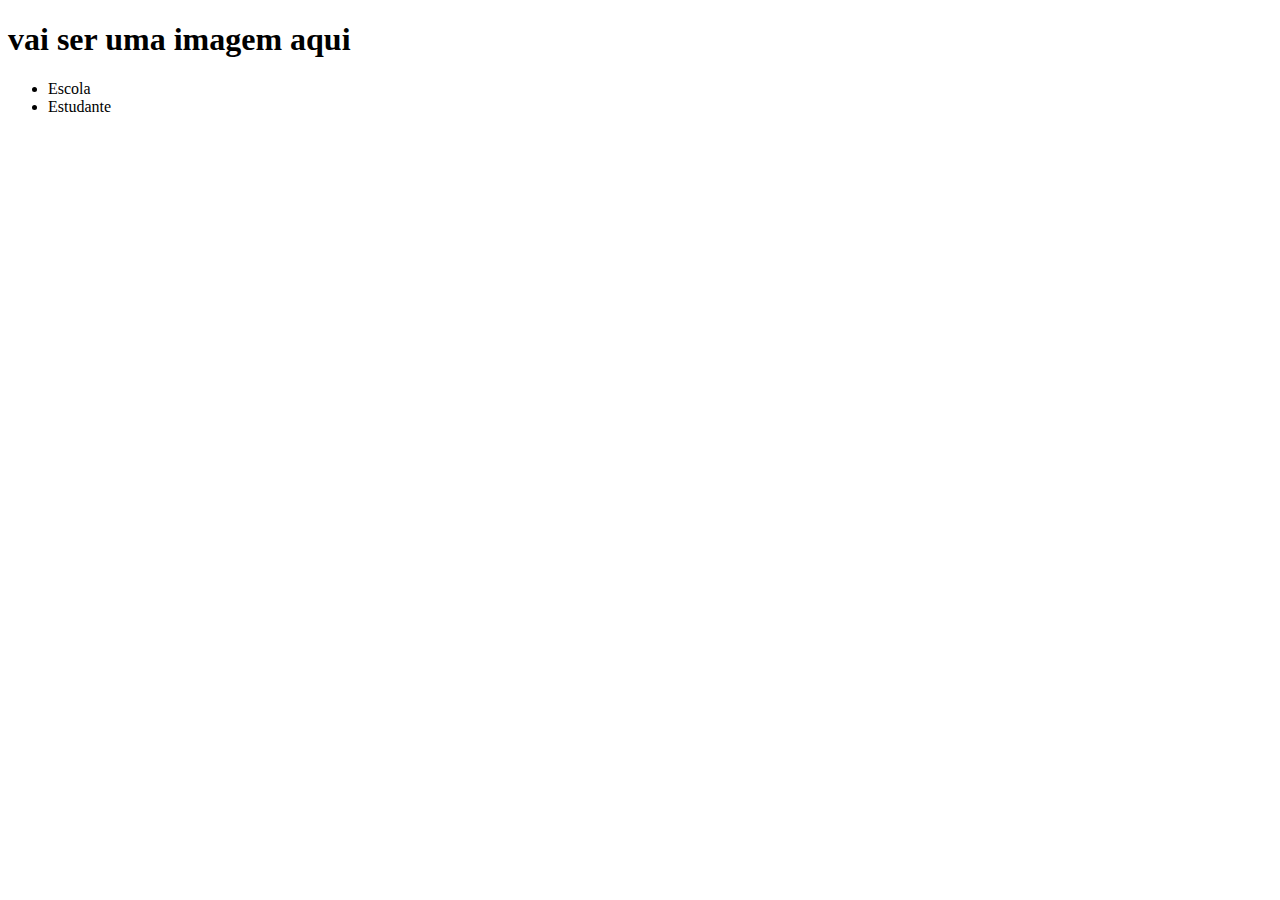
==== index.html @ 9f661b46 "Add files via upload" ====
<!DOCTYPE html>
<html lang="en">
<head>
    <meta charset="UTF-8">
    <meta http-equiv="X-UA-Compatible" content="IE=edge">
    <meta name="viewport" content="width=device-width, initial-scale=1.0">
    <title>Document</title>
    <link rel=”stylesheet” href=”style.css”>
</head>
<body>
    <header>
        <h1>vai ser uma imagem aqui</h1>
        <ul>
            <li>Escola</li>
            <li>Estudante</li>
        </ul>
    </header>      
    
</body>
</html>
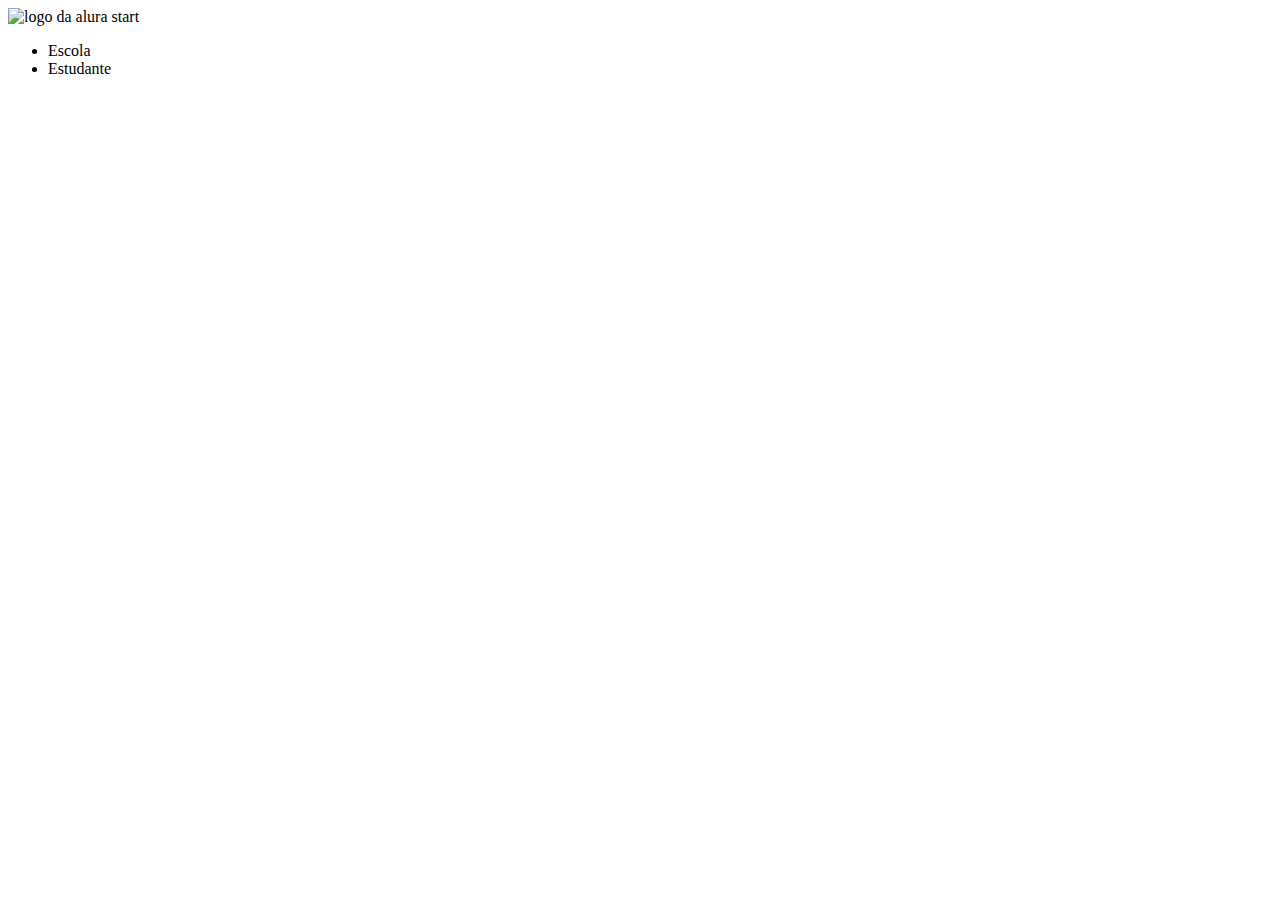
==== commit 4846f5d0: "Add files via upload" ====
--- a/index.html
+++ b/index.html
@@ -9,7 +9,7 @@
 </head>
 <body>
     <header>
-        <h1>vai ser uma imagem aqui</h1>
+        <img src="alurastart logo.png" alt="logo da alura start">
         <ul>
             <li>Escola</li>
             <li>Estudante</li>
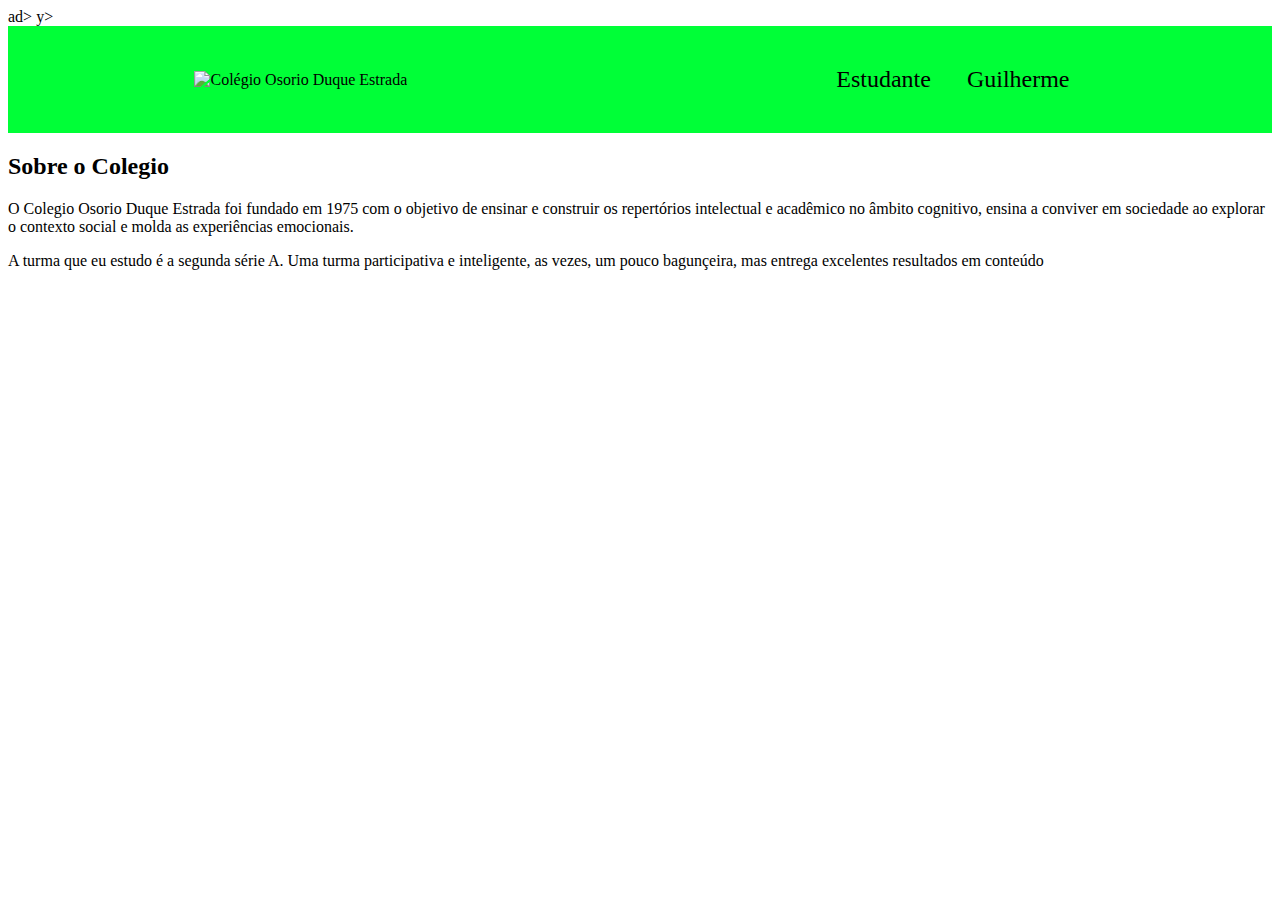
==== commit 79a5fc52: "Add files via upload" ====
--- a/index.html
+++ b/index.html
@@ -1,20 +1,28 @@
 <!DOCTYPE html>
 <html lang="en">
 <head>
-    <meta charset="UTF-8">
-    <meta http-equiv="X-UA-Compatible" content="IE=edge">
-    <meta name="viewport" content="width=device-width, initial-scale=1.0">
-    <title>Document</title>
-    <link rel=”stylesheet” href=”style.css”>
-</head>
-<body>
-    <header>
-        <img src="alurastart logo.png" alt="logo da alura start">
-        <ul>
-            <li>Escola</li>
-            <li>Estudante</li>
-        </ul>
-    </header>      
-    
+   <meta charset="UTF-8">
+   <meta http-equiv="X-UA-Compatible" content="IE=edge">
+   <meta name="viewport" content="width=device-widh, initial-scale=1.0">
+   <title>document</title>
+   <link rel="stylesheet" href="style.css">
+ad>
+
+
+y>
+   <header class="cabeçalho">
+       <img class="cabeçalho-imagem" src="alurastart logo.png" alt="Colégio Osorio Duque Estrada">
+       <ul class="cabeçalho-lista">
+           <li class="cabeçalho-lista-item">Estudante</li>
+           <li class="cabeçalho-lista-item">Guilherme</li>
+       </ul>
+   </header>
+  <section class="escola">
+       <h2 class="escola-titulo">Sobre o Colegio</h2>
+       <p class="escola-texto-um">O Colegio Osorio Duque Estrada foi fundado em 1975 com o objetivo de ensinar e construir os repertórios intelectual e acadêmico no âmbito cognitivo, ensina a conviver em sociedade ao explorar o contexto social e molda as experiências emocionais.</p>
+       <p class="escola-texto-dois">A turma que eu estudo é a segunda série A. Uma turma participativa e inteligente, as vezes, um pouco bagunçeira, mas entrega excelentes resultados em conteúdo</p>
+       <img class="escola-imagem" src="Formula-bro.png" alt="">
+  </section>
 </body>
 </html>
+
--- a/style.css
+++ b/style.css
@@ -0,0 +1,26 @@
+.cabeçalho {
+    background-color: rgb(0, 255, 55);
+    color:rgb(0, 0, 0);
+    display:flex;
+    justify-content: space-around;
+    align-items: center;
+    padding: 24px 0;
+ }
+ 
+ 
+ .cabeçalhp-imagem{
+    width: 20%;
+ }
+ 
+ 
+ .cabeçalho-lista-item{
+    display: inline-block;
+    margin: 0 16px;
+    font-size: 24px;
+ }
+ 
+ 
+ .escola-imagem{
+    width: 25%;
+ }
+ 